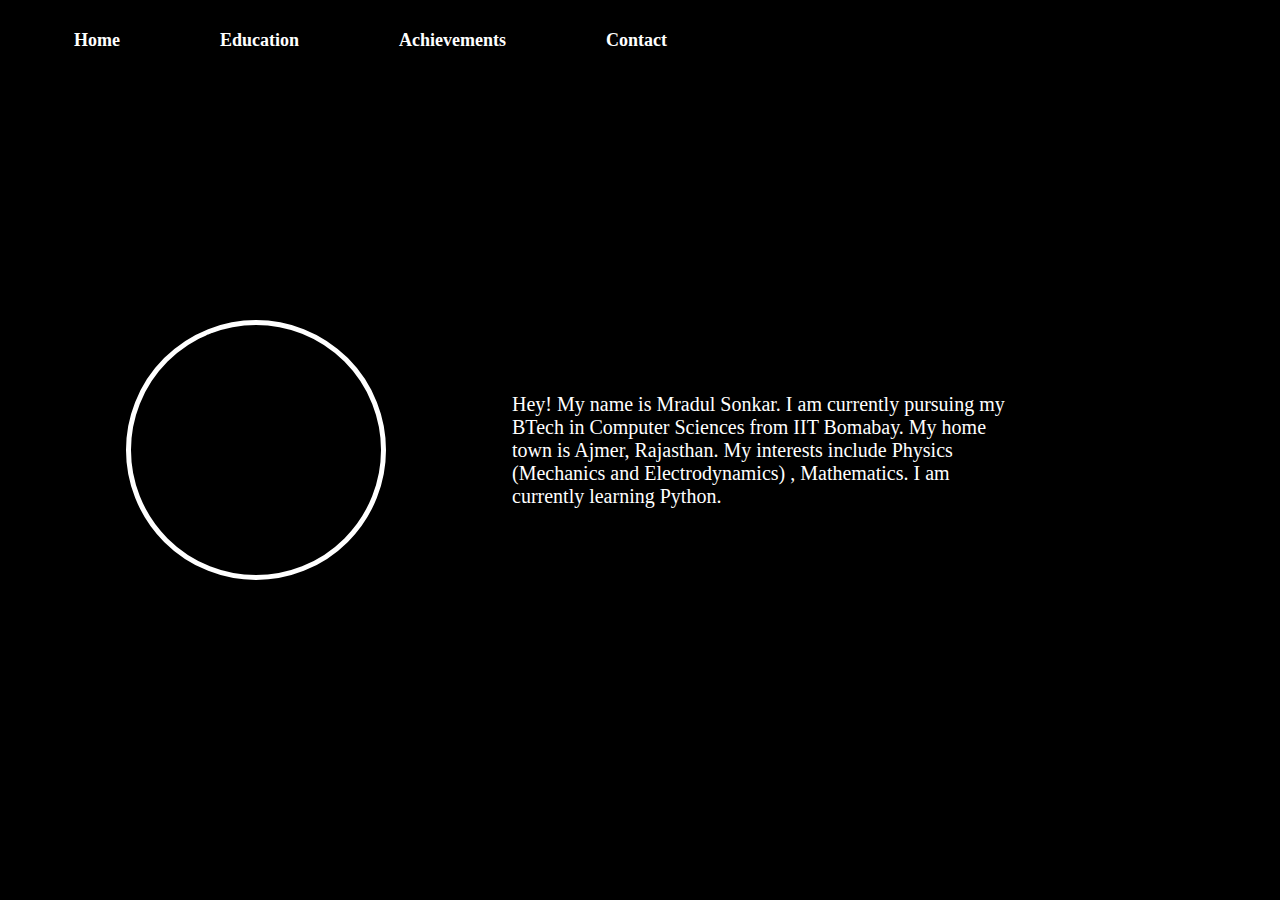
==== index.html @ 2ed1a17c "Add files via upload" ====
<!DOCTYPE html>


<html>

<head>

    <meta name="description" content="Portfolio Website">
    <link rel="stylesheet" href="style.css">
    <title>Home</title>

</head>

<body>


    <video src="videoplayback.webm" class="first" autoplay loop muted></video>
  
    
    <nav class="navbar">
        <label for="toggle-menu" class="menu-icon">&#9776;</label>
        <a href="#home"><button>Home</button></a>
        <a href="index_2.html"><button>Education</button></a>
        <a href="index_3.html"><button>Achievements</button></a>
        <a href="index_4.html"><button>Contact</button></a>
    </nav>


    <img src="https://wallpapercave.com/wp/wp9917284.jpg"
        alt="image here" id="profile">


    <p class="about">Hey! My name is Mradul Sonkar. I am currently pursuing my BTech in Computer Sciences from IIT Bomabay. My home town is Ajmer, Rajasthan. My interests include Physics (Mechanics and Electrodynamics) , Mathematics. I am currently learning Python.</p>


    <script src="https://cdn.jsdelivr.net/npm/sweetalert2@11"></script>
    <script src="script.js" async defer></script>
</body>

</html>
---- style.css ----
* {
    margin: 0;
}

body {
    margin: 0;
    background-color: #000000;
}

.first {
    height: auto;
    width: 100%;

}

.navbar {
    padding: 10px;
    display: flex;
    align-items: center;
    position: absolute;
    top: 0;

}

.navbar button {
    background-color: rgba(240, 248, 255, 0);
    border: 0px;
    border-radius: 15px;
    padding: 20px 50px 20px 50px;
    color: rgb(255, 255, 255);
    font-size: large;
    font-family: cursive;
    font-weight: bold;
    cursor: pointer;
}

.navbar button:hover {
    background-color: rgba(207, 204, 204, 0.432);
}

.navbar a {
    color: rgb(255, 255, 255);
    font-weight: bold;
    font-size: larger;
    text-decoration: none;
}

#profile {
    height: 250px;
    width: 250px;
    position: absolute;
    top: 50vh;
    left: 20vw;
    border-radius: 50%;
    border: 5px solid white;
    transform: translate(-50%, -50%);
    cursor: pointer;
}


.about {
    color: white;
    position: absolute;
    top: 50%;
    left: 60%;
    transform: translate(-50%, -50%);
    font-family: cursive;
    clear: left;
    font-size: 20px;
}


.demTable {
    border: 1px solid #ffffff;
    border-collapse: collapse;
    padding: 20px;
    width: 80%;
    position: absolute;
    top: 50%;
    left: 50%;
    transform: translate(-50%, -50%);
    cursor: pointer;
    font-family: monospace;
}

.demTable th {
    border: 1px solid #000000;
    padding: 20px;
    background: #474747;
    color: #000000;
    text-shadow: 1px 1px 5px white;
    font-size: 23px;
}

.demTable th:hover {
    background: #363636;
}

.demTable td {
    border: 1px solid #000000;
    text-align: center;
    padding: 20px;
    background: #adadad;
    color: #000000;
    font-size: 18px;
}

.demTable td a {
    color: black;
    text-decoration: none;
}

.demTable td:hover {
    background: #e6e6e633;
    /* text-shadow: 1px 1px 4px white; */
}

.cir {
    height: 200px;
    width: 200px;
    background-color: rgba(255, 255, 255, 0.705);
    box-sizing: border-box;
    padding: 70px;
    border-radius: 50%;
    text-align: center;
    font-size: larger;
    rotate: 0deg;
    transition: rotate 0.7s;
    cursor: pointer;
}

.cir:hover {
    rotate: 360deg;
}

.ntse {
    position: absolute;
    top: 25%;
    left: 7%;
}

.kvpy {
    position: absolute;
    top: 50%;
    left: 25%;
}

.jm {
    position: absolute;
    top: 25%;
    left: 43%;
    padding-top: 60px;
}

.ja {
    position: absolute;
    top: 50%;
    left: 61%;
    padding-top: 60px;
}

.await {
    position: absolute;
    top: 25%;
    left: 79%;
    padding-top: 83px;
    padding-left: 65px;
}

.cntct {
    color: white;
    font-family: 'Courier New', Courier, monospace;
    font-size: 40px;
    position: absolute;
    top: 30%;
    left: 50%;
    transform: translate(-50%, -50%);
}

.demTable2 {
    border: 1px solid #ffffff;
    border-collapse: collapse;
    padding: 20px;
    position: absolute;
    top: 55%;
    left: 50%;
    transform: translate(-50%, -50%);
    cursor: pointer;
    font-family: cursive;
    font-size: 20px;
}

.demTable2 td {
    border: 1px solid #bdbdbd;
    text-align: center;
    padding: 40px;
    background: #7c7c7c9c;
    color: #ffffff;
}

.demTable2 td:hover {
    background-color: #c9c9c9cb;
}

.demTable2 td a {
    color: white;
    text-decoration: none;
}
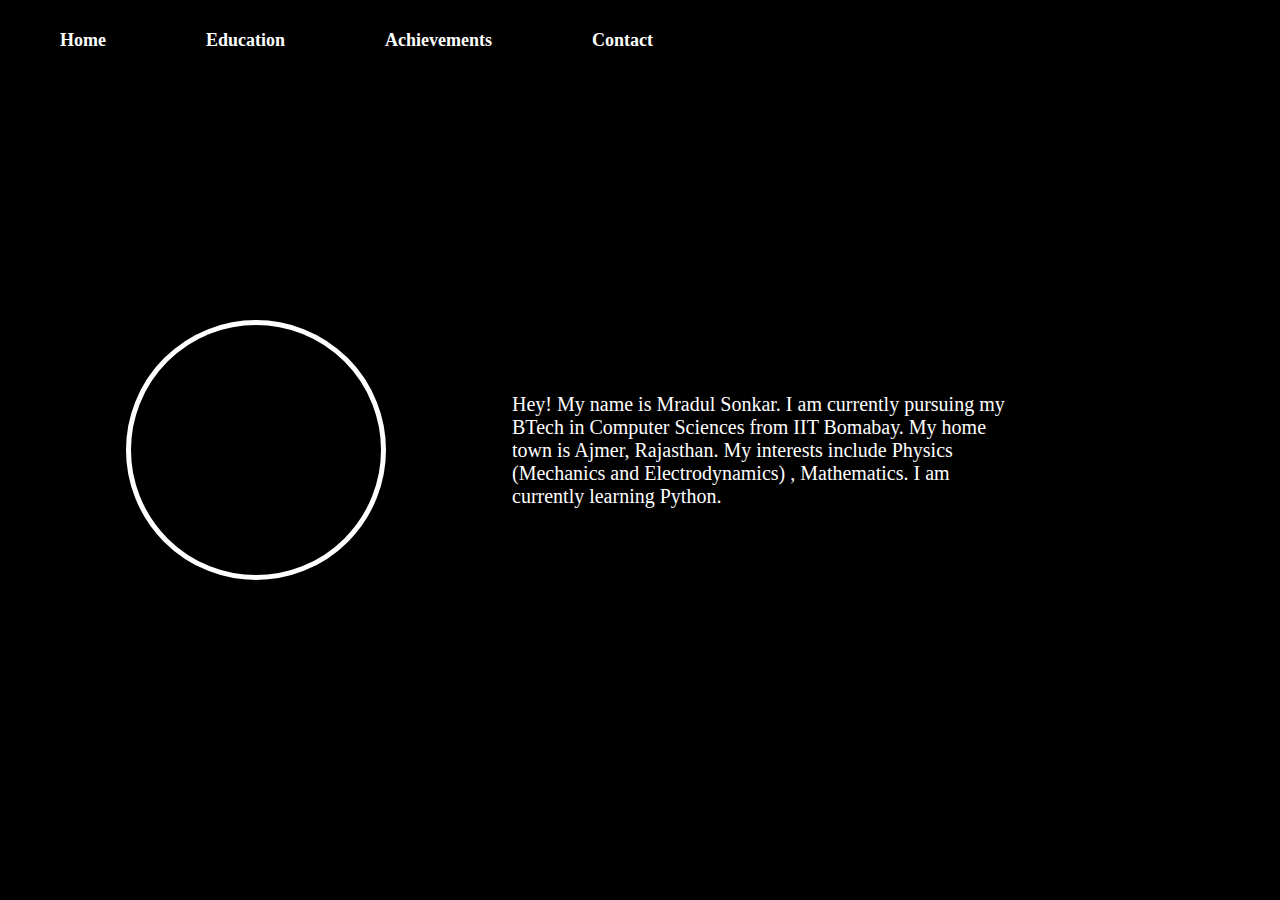
==== commit b1a1d05c: "Update index.html" ====
--- a/index.html
+++ b/index.html
@@ -14,11 +14,10 @@
 <body>
 
 
-    <video src="videoplayback.webm" class="first" autoplay loop muted></video>
+    <video src="pexels-apoorv-srivastava-5338469 (1080p).mp4" class="first" autoplay loop muted></video>
   
     
     <nav class="navbar">
-        <label for="toggle-menu" class="menu-icon">&#9776;</label>
         <a href="#home"><button>Home</button></a>
         <a href="index_2.html"><button>Education</button></a>
         <a href="index_3.html"><button>Achievements</button></a>
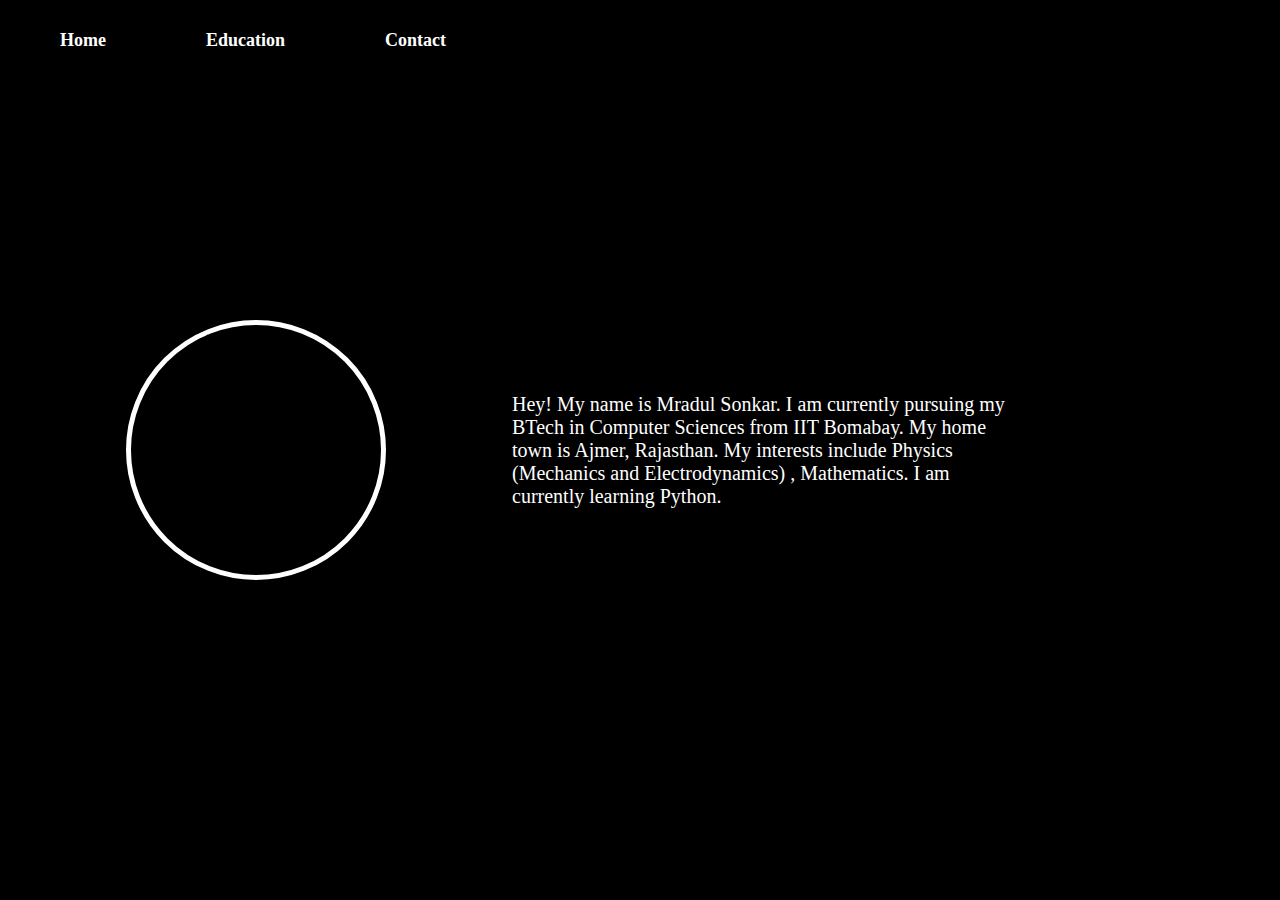
==== commit 12dea150: "Update index.html" ====
--- a/index.html
+++ b/index.html
@@ -20,7 +20,7 @@
     <nav class="navbar">
         <a href="#home"><button>Home</button></a>
         <a href="index_2.html"><button>Education</button></a>
-        <a href="index_3.html"><button>Achievements</button></a>
+<!--         <a href="index_3.html"><button>Achievements</button></a> -->
         <a href="index_4.html"><button>Contact</button></a>
     </nav>
 
--- a/style.css
+++ b/style.css
@@ -35,7 +35,7 @@
 }
 
 .navbar button:hover {
-    background-color: rgba(207, 204, 204, 0.432);
+    background-color: rgba(207, 204, 204, 0.3);
 }
 
 .navbar a {
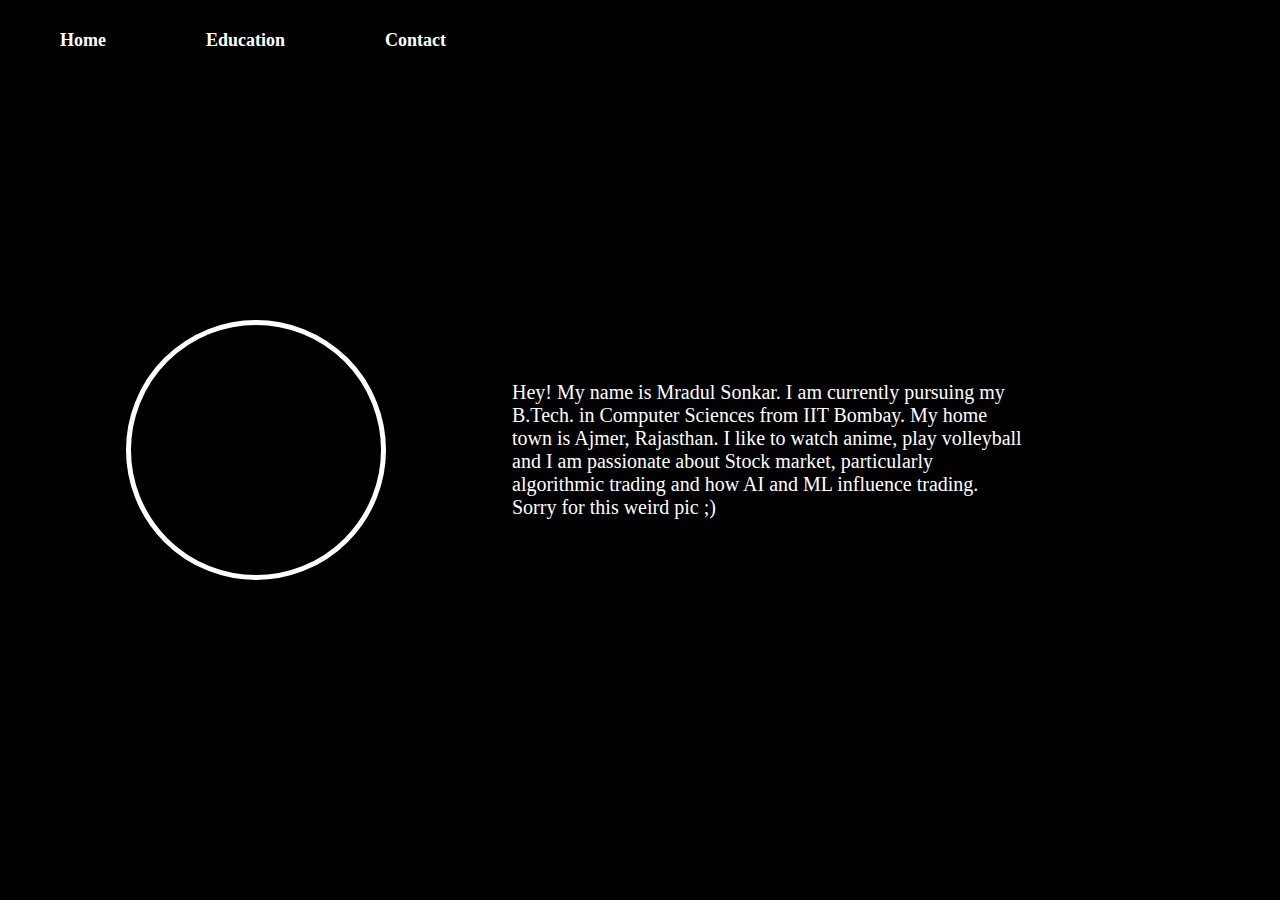
==== commit 8f7534a7: "Update index.html" ====
--- a/index.html
+++ b/index.html
@@ -29,7 +29,8 @@
         alt="image here" id="profile">
 
 
-    <p class="about">Hey! My name is Mradul Sonkar. I am currently pursuing my BTech in Computer Sciences from IIT Bomabay. My home town is Ajmer, Rajasthan. My interests include Physics (Mechanics and Electrodynamics) , Mathematics. I am currently learning Python.</p>
+    <p class="about">Hey! My name is Mradul Sonkar. I am currently pursuing my B.Tech. in Computer Sciences from IIT Bombay. My home town is Ajmer, Rajasthan. I like to watch anime, play volleyball and I am passionate about Stock market, particularly algorithmic trading and how AI and ML influence trading.
+                     <br>Sorry for this weird pic ;)</p>
 
 
     <script src="https://cdn.jsdelivr.net/npm/sweetalert2@11"></script>
